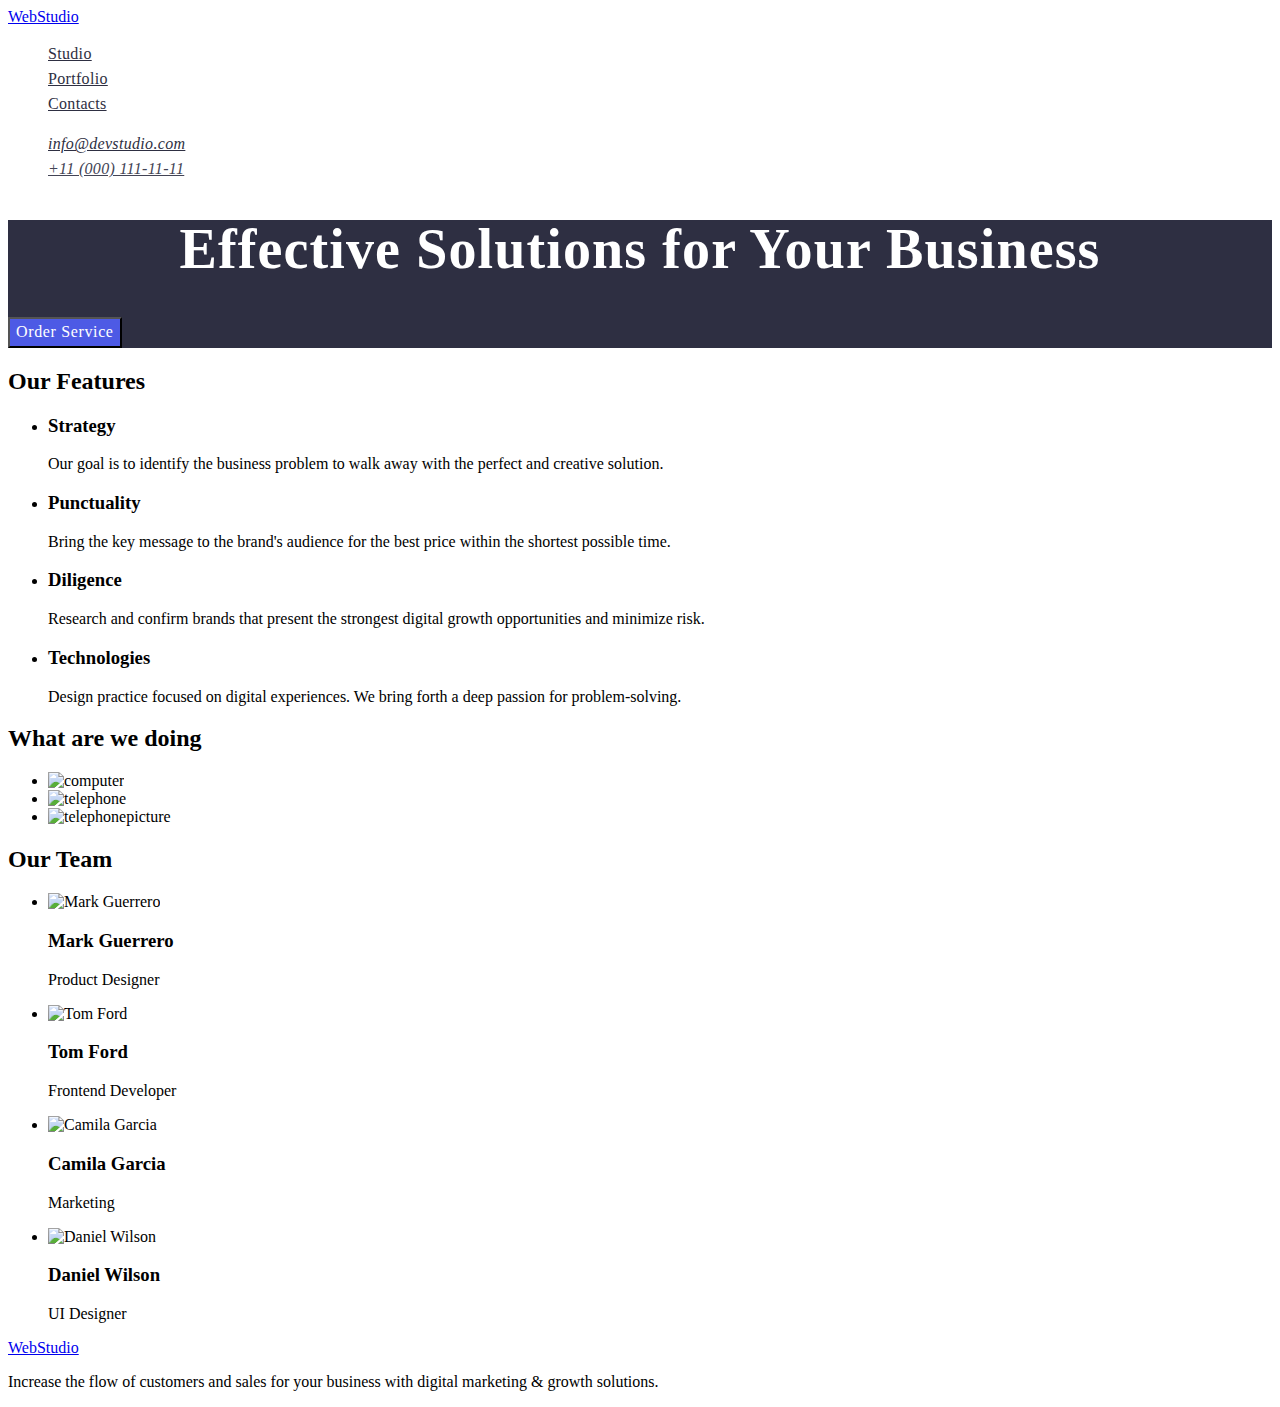
==== index.html @ ffca9f17 "Розмітка Portfolio" ====
<!DOCTYPE html>
<html lang="en">
<head>
    <meta charset="UTF-8">
    <meta http-equiv="X-UA-Compatible" content="IE=edge">
    <meta name="viewport" content="width=device-width, initial-scale=1.0">
    <title>Webstudio</title>
    <link rel="preconnect" href="https://fonts.googleapis.com"><link rel="preconnect" href="https://fonts.gstatic.com" crossorigin><link href="https://fonts.googleapis.com/css2?family=Raleway:wght@800&family=Roboto:wght@400;500;700;900&display=swap" rel="stylesheet">
    <link rel="stylesheet" href="./css/styles.css">
</head>
<body>
   <header class="header">
    <nav class="header-navigation">
    <a href="/" class="header-logo">WebStudio</a>
    <ul class="header-list list">
        <li class="header-item"><a href="" class="header-link">Studio</a></li>
        <li class="header-item"><a href=""class="header-link">Portfolio</a></li>
        <li class="header-item"><a href=""class="header-link">Contacts</a></li>
    </ul> 
</nav>
<address>
<ul class="auth-nav list">
    <li class="auth-nav-item"><a href="mailto:info@devstudio.com" class="header-mail">info@devstudio.com</a></li>
    <li class="auth-nav-item"><a href="tel:+110001111111" class="header-tel">+11 (000) 111-11-11</a></li>
</ul>
</address>
   </header> 
   <main>
 <section class="hero">
   <h1 class="hero-title"> Effective Solutions
    for Your Business</h1>
    <button type="button" class="hero-btn">Order Service</button>
    </section>
    <section class="">
        <h2>Our Features</h2>
    <ul>
    <li>
    <h3>Strategy</h3>
    <p>Our goal is to identify the business
        problem to walk away with the perfect and creative solution. </p>
    </li>
        <li>
        <h3>Punctuality</h3>
        <p>Bring the key message to the brand's audience for the best price within the shortest possible time.</p>
    </li>
        <li>
        <h3>Diligence</h3>
        <p>Research and confirm brands that present the strongest digital growth opportunities and minimize risk.</p>
    </li>
        <li>
        <h3>Technologies</h3>
        <p>Design practice focused on digital experiences. We bring forth a deep passion for problem-solving.</p>
    </li>
    </ul>
    </section>
    <section>
    <h2>What are we doing</h2>
    <ul>
        <li><img src="./images/computer.jpg" alt="computer" width="360" > </li>
        <li><img src="./images/telephone.jpg" alt="telephone" width="360" > </li>
        <li><img src="./images/telephonepicture.jpg" alt="telephonepicture" width="360" > </li>
    </ul>
    </section>
<section>
    <h2>Our Team</h2>
    <ul>
        <li>
            <img src="./images/face1.jpg" alt="Mark Guerrero" width="264">
            <h3>Mark Guerrero</h3>
            <p>Product Designer</p>
        </li>
        <li>
            <img src="./images/face2.jpg" alt="Tom Ford" width="264">
            <h3>Tom Ford</h3>
            <p>Frontend Developer</p>
        </li>
        <li>
            <img src="./images/face3.jpg" alt="Camila Garcia" width="264" >
            <h3>Camila Garcia</h3>
            <p>Marketing</p>
        </li>
        <li>
            <img src="./images/face4.jpg" alt="Daniel Wilson" width="264" >
            <h3>Daniel Wilson</h3>
            <p>UI Designer</p>
        </li>
    </ul>
</section>
    </main>
    <footer>
        <a href="./index.html" target="_blank">WebStudio</a>
        <p>Increase the flow of customers and sales for your business with digital marketing & growth solutions.</p>
    </footer>
</body>
</html>
---- css/styles.css ----
.body{
    font-family: "roboto",sans-serif;
 }
 .list{
    list-style: none;
 }
 .header {
}
.header-navigation {
}
.header-logo {
}
.header-list {
}
.header-item {
    
}
.header-link {
font-weight: 500;
font-size: 16px;
line-height: 1.55;
letter-spacing: 0.02em;
color: #2E2F42;

}
.auth-nav {
}
.auth-nav-item {

}
.header-mail {
font-weight: 500;
font-size: 16px;
line-height: 1.55;
letter-spacing: 0.02em;
color: #2E2F42;
}
.header-tel {
    font-weight: 400;
    font-size: 16px;
    line-height: 1.55;
    letter-spacing: 0.02em;
    color: #434455;
}
.hero {
background: #2E2F42; 
}
.hero-title {
font-weight: 700;
font-size: 56px;
line-height: 1.07;
text-align: center;
letter-spacing: 0.02em;
color: #FFFFFF;
}
.hero-btn {
 font-family: inherit;
font-weight: 500;
font-size: 16px;
line-height: 1.55;
letter-spacing: 0.04em;
color: #FFFFFF;
background: #4D5AE5;;
}
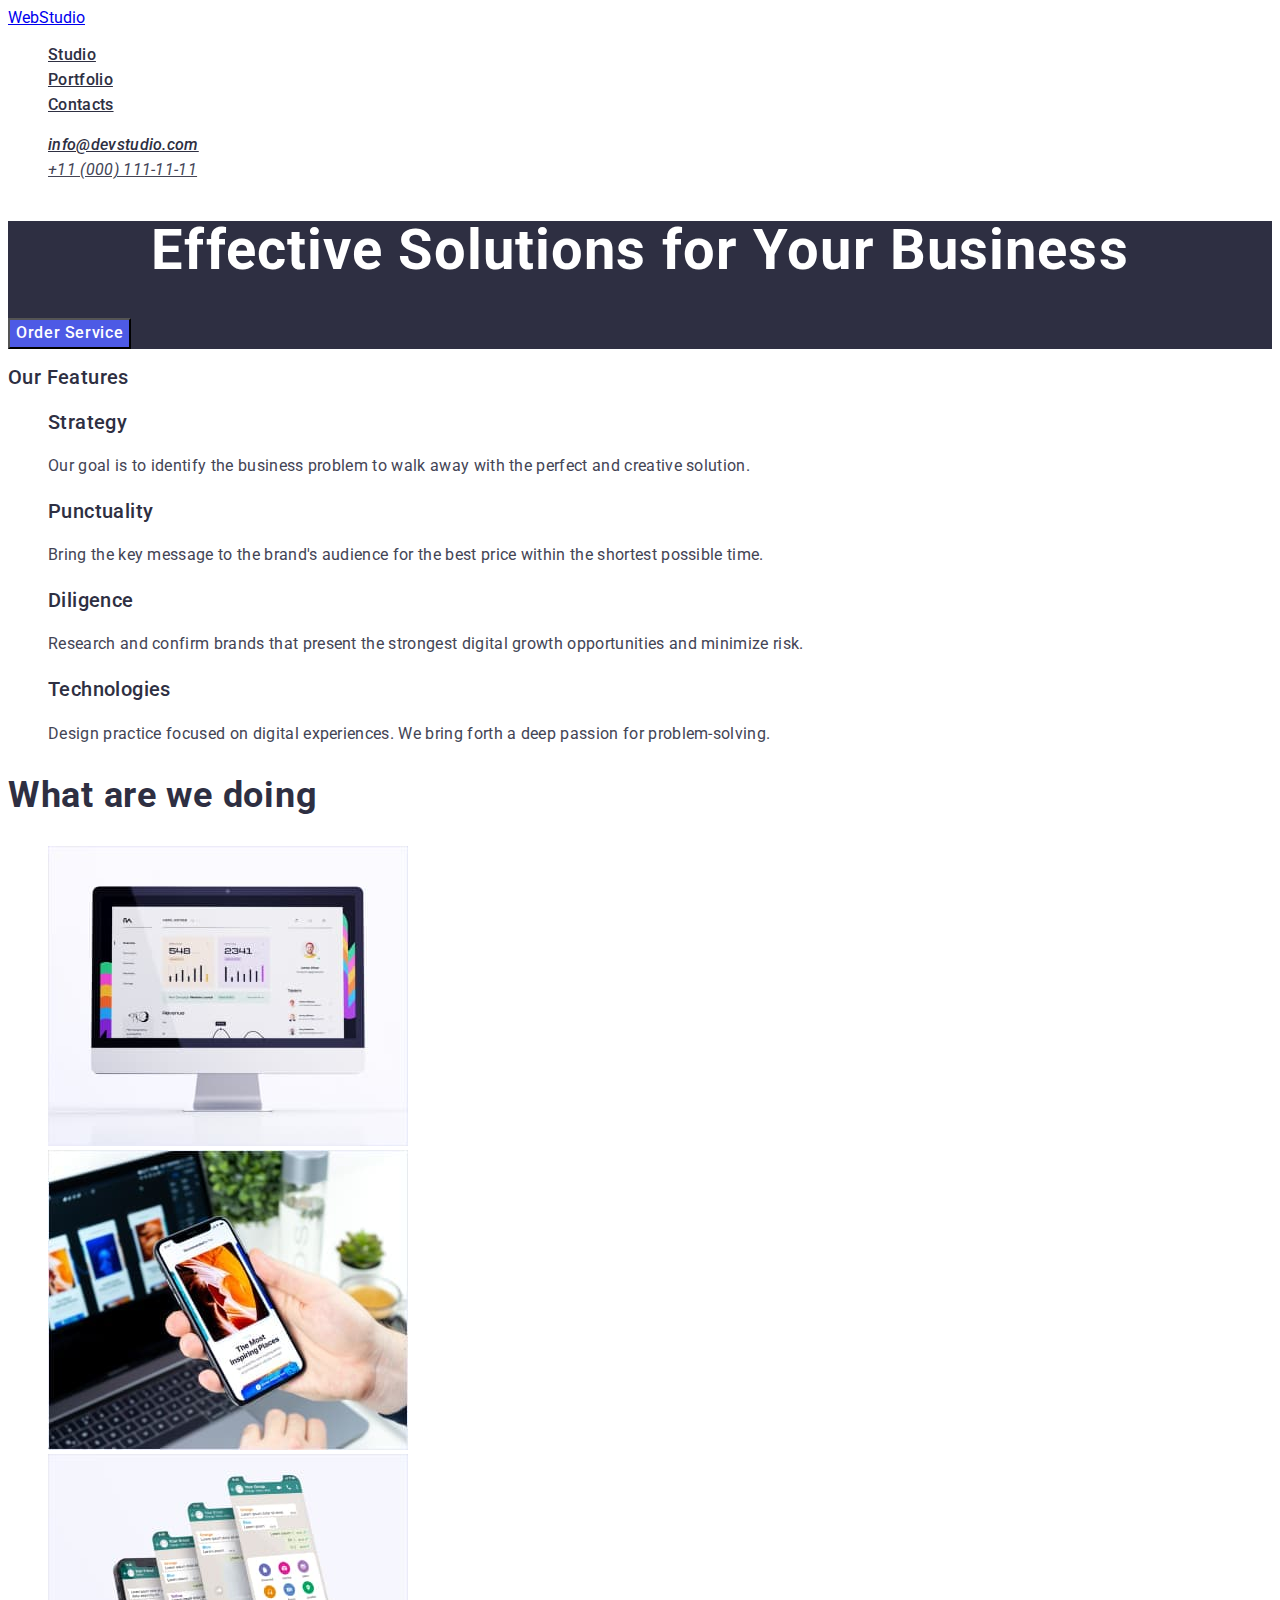
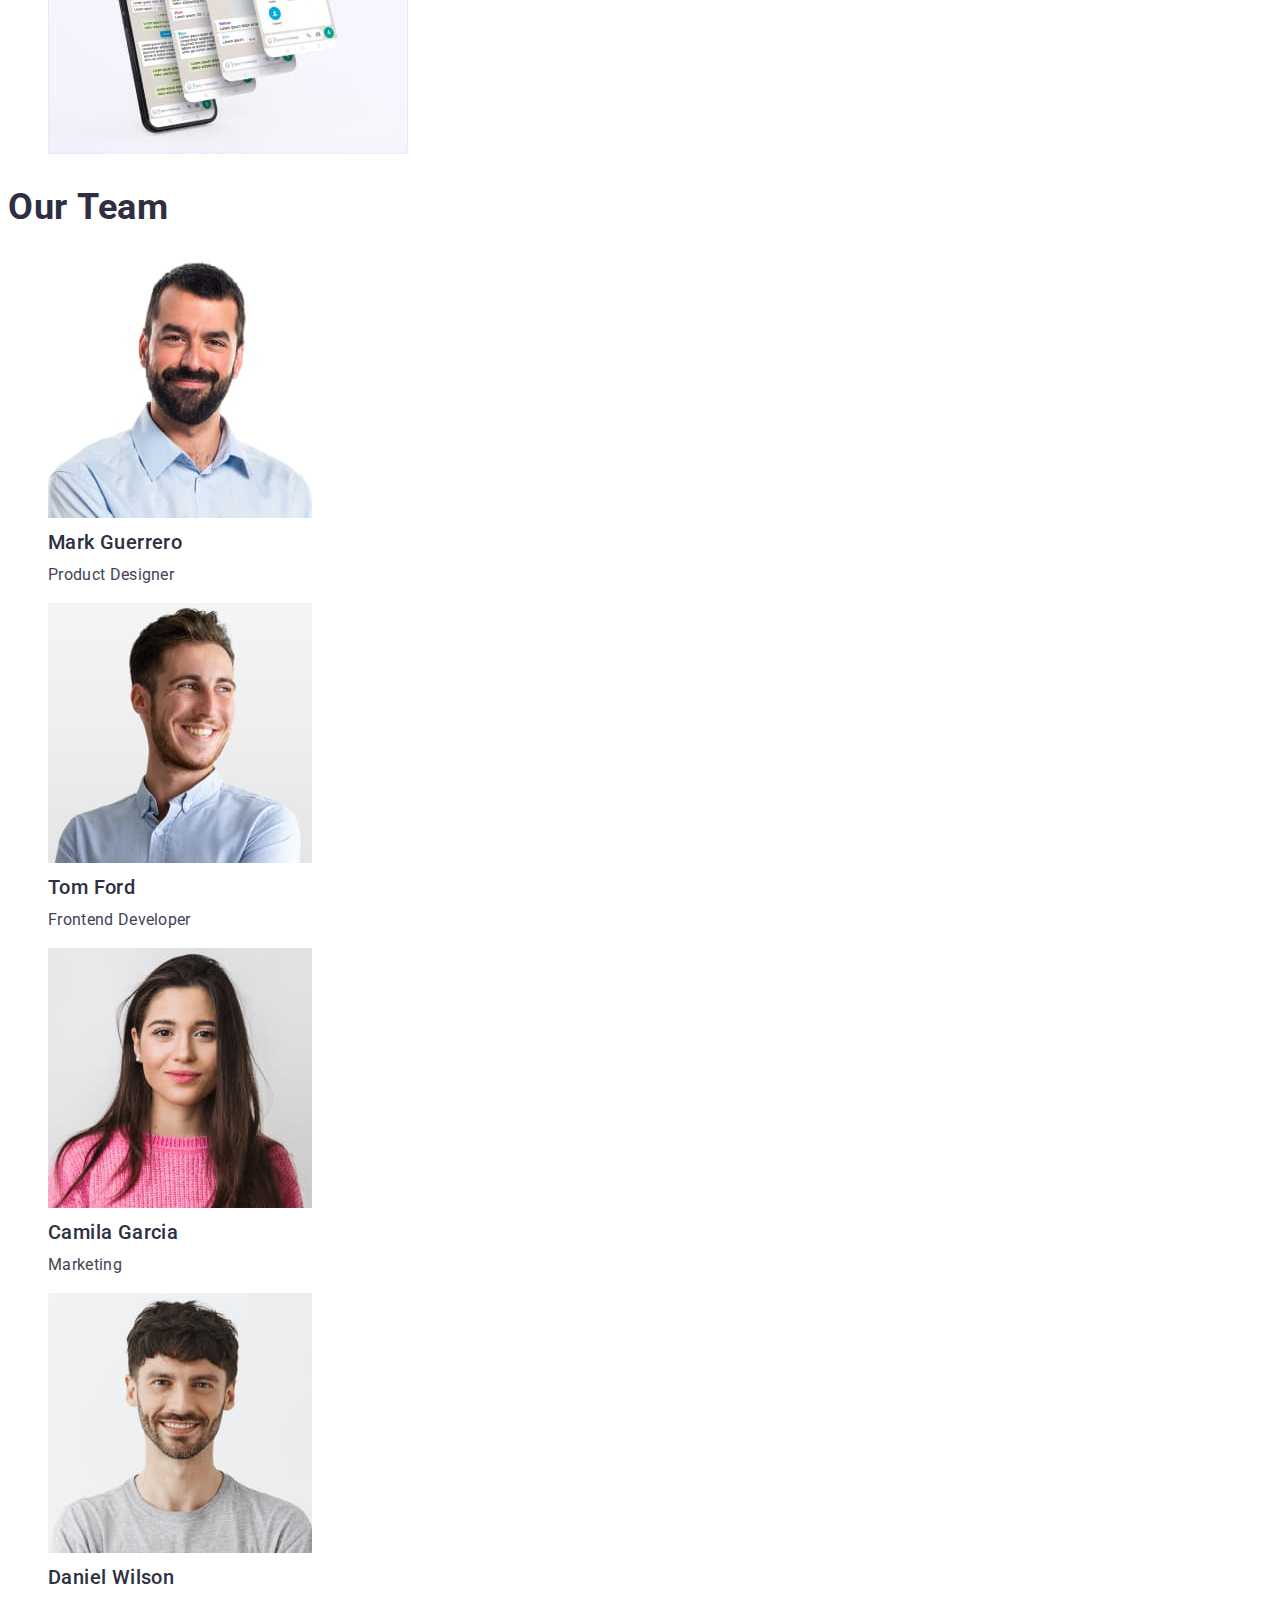
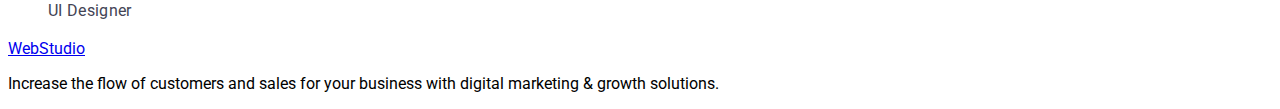
==== commit b22ede93: "Розмітка portfolio" ====
--- a/index.html
+++ b/index.html
@@ -15,7 +15,7 @@
     <ul class="header-list list">
         <li class="header-item"><a href="" class="header-link">Studio</a></li>
         <li class="header-item"><a href=""class="header-link">Portfolio</a></li>
-        <li class="header-item"><a href=""class="header-link">Contacts</a></li>
+        <li class="headr-item"><a href=""class="header-link">Contacts</a></li>
     </ul> 
 </nav>
 <address>
@@ -31,58 +31,58 @@
     for Your Business</h1>
     <button type="button" class="hero-btn">Order Service</button>
     </section>
-    <section class="">
-        <h2>Our Features</h2>
-    <ul>
-    <li>
-    <h3>Strategy</h3>
-    <p>Our goal is to identify the business
+    <section class="about">
+        <h2 class="about-title">Our Features</h2>
+    <ul class="about-list">
+    <li class="about-item list">
+    <h3 class="about-caption">Strategy</h3>
+    <p class="about-subtitle">Our goal is to identify the business
         problem to walk away with the perfect and creative solution. </p>
     </li>
-        <li>
-        <h3>Punctuality</h3>
-        <p>Bring the key message to the brand's audience for the best price within the shortest possible time.</p>
+        <li class="about-item list">
+        <h3 class="about-caption">Punctuality</h3>
+        <p class="about-subtitle">Bring the key message to the brand's audience for the best price within the shortest possible time.</p>
     </li>
-        <li>
-        <h3>Diligence</h3>
-        <p>Research and confirm brands that present the strongest digital growth opportunities and minimize risk.</p>
+        <li class="about-item list">
+        <h3 class="about-caption">Diligence</h3>
+        <p class="about-subtitle">Research and confirm brands that present the strongest digital growth opportunities and minimize risk.</p>
     </li>
-        <li>
-        <h3>Technologies</h3>
-        <p>Design practice focused on digital experiences. We bring forth a deep passion for problem-solving.</p>
+        <li class="about-item list">
+        <h3 class="about-caption">Technologies</h3>
+        <p class="about-subtitle">Design practice focused on digital experiences. We bring forth a deep passion for problem-solving.</p>
     </li>
     </ul>
     </section>
-    <section>
-    <h2>What are we doing</h2>
-    <ul>
+    <section class="general">
+    <h2 class="general-title">What are we doing</h2>
+    <ul class="general-list list">
         <li><img src="./images/computer.jpg" alt="computer" width="360" > </li>
         <li><img src="./images/telephone.jpg" alt="telephone" width="360" > </li>
         <li><img src="./images/telephonepicture.jpg" alt="telephonepicture" width="360" > </li>
     </ul>
     </section>
-<section>
-    <h2>Our Team</h2>
-    <ul>
-        <li>
+<section class="team">
+    <h2 class="team-title">Our Team</h2>
+    <ul class="team-list list">
+        <li class="team-item">
             <img src="./images/face1.jpg" alt="Mark Guerrero" width="264">
-            <h3>Mark Guerrero</h3>
-            <p>Product Designer</p>
+            <h3 class="team-caption">Mark Guerrero</h3>
+            <p class="team-subtitle">Product Designer</p>
         </li>
         <li>
             <img src="./images/face2.jpg" alt="Tom Ford" width="264">
-            <h3>Tom Ford</h3>
-            <p>Frontend Developer</p>
+            <h3 class="team-caption">Tom Ford</h3>
+            <p class="team-subtitle">Frontend Developer</p>
         </li>
         <li>
             <img src="./images/face3.jpg" alt="Camila Garcia" width="264" >
-            <h3>Camila Garcia</h3>
-            <p>Marketing</p>
+            <h3 class="team-caption">Camila Garcia</h3>
+            <p class="team-subtitle">Marketing</p>
         </li>
         <li>
             <img src="./images/face4.jpg" alt="Daniel Wilson" width="264" >
-            <h3>Daniel Wilson</h3>
-            <p>UI Designer</p>
+            <h3 class="team-caption">Daniel Wilson</h3>
+            <p class="team-subtitle">UI Designer</p>
         </li>
     </ul>
 </section>
--- a/css/styles.css
+++ b/css/styles.css
@@ -1,4 +1,4 @@
-.body{
+body{
     font-family: "roboto",sans-serif;
  }
  .list{
@@ -23,6 +23,9 @@
 color: #2E2F42;
 
 }
+.header-link:hover, .header-link:focus{
+    color:
+}
 .auth-nav {
 }
 .auth-nav-item {
@@ -42,6 +45,7 @@
     letter-spacing: 0.02em;
     color: #434455;
 }
+/* ---------------------HERO--------------- */
 .hero {
 background: #2E2F42; 
 }
@@ -62,4 +66,70 @@
 color: #FFFFFF;
 background: #4D5AE5;;
 }
+/* ------------------ABOUT------------------- */
+.about {
+}
+.about-title {
+font-weight: 500;
+font-size: 20px;
+line-height: 1.22;
+letter-spacing: 0.02em;
+color: #2E2F42;
+}
+.about-list {
 
+}
+.about-item {
+}
+.about-caption {
+font-weight: 500;
+font-size: 20px;
+line-height: 1.22;
+letter-spacing: 0.02em;
+color: #2E2F42;
+}
+.about-subtitle {
+font-weight: 400;
+font-size: 16px;
+line-height: 1.55;
+letter-spacing: 0.02em;
+color: #434455;
+}
+/* ---------------GENERAL------------- */
+.general {
+}
+.general-title {
+font-weight: 700;
+font-size: 36px;
+line-height: 1.11;
+letter-spacing: 0.02em;
+color: #2E2F42;
+}
+/* ------------------ TEAM-------------------- */
+.team-title {
+font-weight: 700;
+font-size: 36px;
+line-height: 1.11;
+letter-spacing: 0.02em;
+color: #2E2F42;
+}
+.team-list {
+}
+.list {
+}
+.team-item {
+}
+.team-caption {
+    font-weight: 500;
+font-size: 20px;
+line-height: 1.20px;
+letter-spacing: 0.02em;
+color: #2E2F42;
+}
+.team-subtitle {
+    font-weight: 400;
+    font-size: 16px;
+    line-height: 1.50;
+    letter-spacing: 0.02em;
+    color: #434455;
+}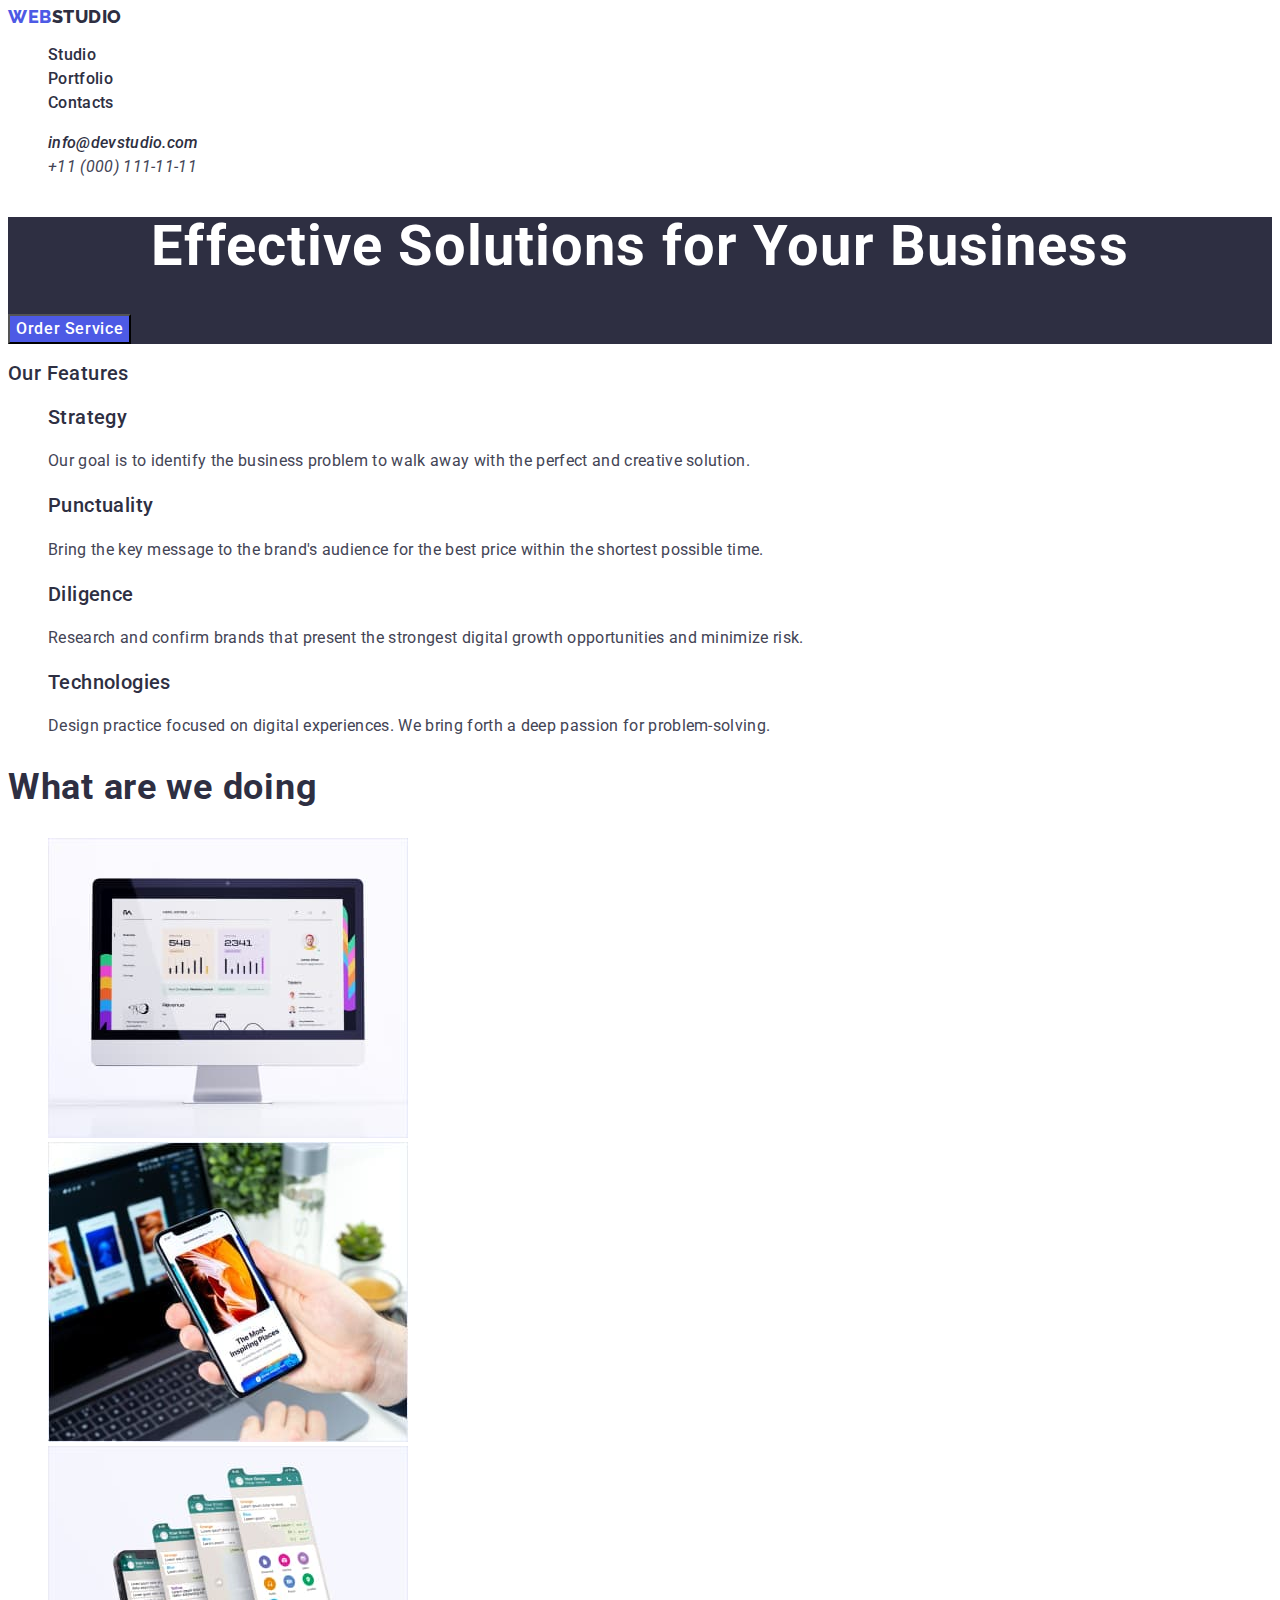
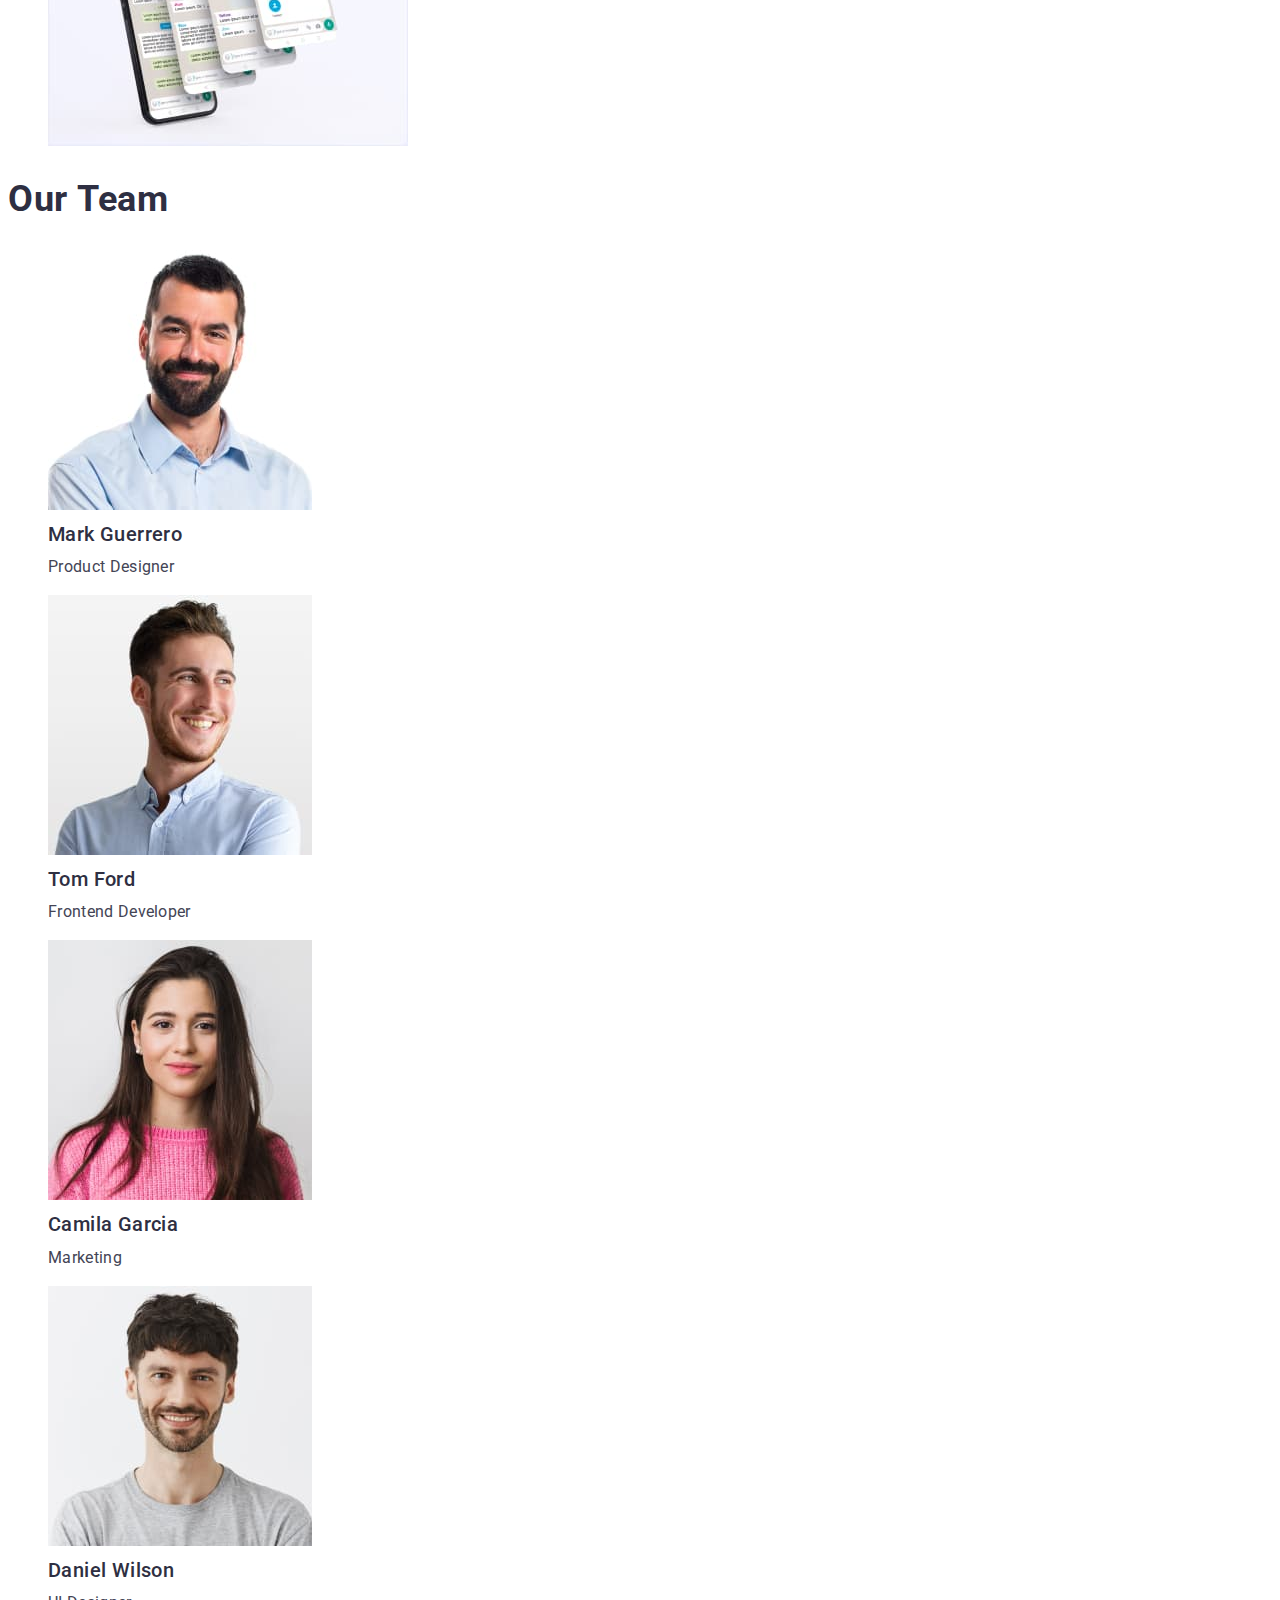
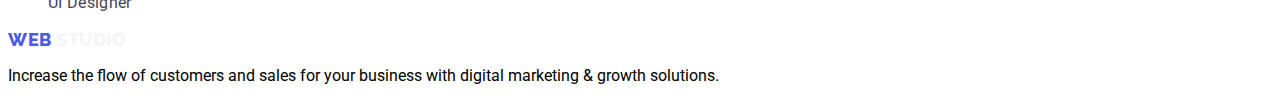
==== commit 7df0fd68: "Розмітка Portfolio" ====
--- a/index.html
+++ b/index.html
@@ -11,17 +11,17 @@
 <body>
    <header class="header">
     <nav class="header-navigation">
-    <a href="/" class="header-logo">WebStudio</a>
+    <a href="/" class="header-logo link">WEB<span class="header-span link">STUDIO</span></a>
     <ul class="header-list list">
-        <li class="header-item"><a href="" class="header-link">Studio</a></li>
-        <li class="header-item"><a href=""class="header-link">Portfolio</a></li>
-        <li class="headr-item"><a href=""class="header-link">Contacts</a></li>
-    </ul> 
+        <li class="header-item"><a href="" class="header-link link">Studio</a></li>
+        <li class="header-item"><a href="./portfolio.html"class="header-link link">Portfolio</a></li>
+        <li class="headr-item"><a href=""class="header-link link">Contacts</a></li>
+    </ul>   
 </nav>
 <address>
 <ul class="auth-nav list">
-    <li class="auth-nav-item"><a href="mailto:info@devstudio.com" class="header-mail">info@devstudio.com</a></li>
-    <li class="auth-nav-item"><a href="tel:+110001111111" class="header-tel">+11 (000) 111-11-11</a></li>
+    <li class="auth-nav-item"><a href="mailto:info@devstudio.com" class="header-mail link">info@devstudio.com</a></li>
+    <li class="auth-nav-item"><a href="tel:+110001111111" class="header-tel link">+11 (000) 111-11-11</a></li>
 </ul>
 </address>
    </header> 
@@ -87,9 +87,9 @@
     </ul>
 </section>
     </main>
-    <footer>
-        <a href="./index.html" target="_blank">WebStudio</a>
-        <p>Increase the flow of customers and sales for your business with digital marketing & growth solutions.</p>
+    <footer class="footer">
+        <a href="./index.html" class="footer-link link" target="_blank">WEB <span class="footer-span">STUDIO</span></span></a>
+        <p class="footer-text">Increase the flow of customers and sales for your business with digital marketing & growth solutions.</p>
     </footer>
 </body>
 </html>
--- a/css/styles.css
+++ b/css/styles.css
@@ -1,50 +1,81 @@
+
+:root{
+    --most-text-color: #2E2F42;
+    --letter-spacing: 0.02em;
+    --line-height: 1.50;
+}
 body{
     font-family: "roboto",sans-serif;
  }
  .list{
     list-style: none;
  }
+ .link{
+    text-decoration: none;
+ }
  .header {
 }
 .header-navigation {
 }
 .header-logo {
-}
-.header-list {
-}
+    font-family: 'Raleway' ,sans-serif;
+font-weight: 800;
+font-size: 18px;
+line-height: 1.33px;
+letter-spacing: 0.03em;
+color: #4D5AE5;
+}
+.header-span {
+    font-family: 'Raleway';
+font-weight: 800;
+font-size: 18px;
+line-height: 1.33px;
+letter-spacing: 0.03em;
+color: var(--most-text-color);
+}
+!!!!!!!!!!!!!!!!!!!!!!!!!!!!!!!!!!!!!!!!!
+.header-list .header-item.current {
+    color:
+}
+!!!!!!!!!!!!!!!!!!!!!!!!!!!!!!!!!!!!!!!!!!!!!!
 .header-item {
     
 }
 .header-link {
 font-weight: 500;
 font-size: 16px;
-line-height: 1.55;
-letter-spacing: 0.02em;
-color: #2E2F42;
+line-height: var(--line-height);
+letter-spacing: var(--letter-spacing);
+color: var(--most-text-color);
 
 }
 .header-link:hover, .header-link:focus{
-    color:
+    color: #404BBF;
 }
 .auth-nav {
+    
 }
 .auth-nav-item {
-
 }
 .header-mail {
 font-weight: 500;
 font-size: 16px;
-line-height: 1.55;
-letter-spacing: 0.02em;
-color: #2E2F42;
+line-height: var(--line-height);
+letter-spacing: var(--letter-spacing);
+color: var(--most-text-color);
 }
 .header-tel {
     font-weight: 400;
     font-size: 16px;
-    line-height: 1.55;
-    letter-spacing: 0.02em;
+    line-height:var(--line-height);
+    letter-spacing:var(--letter-spacing);
     color: #434455;
 }
+.header-mail:hover, .header-mail:focus, 
+.header-tel:hover, .header-tel:focus{
+    color: #404BBF;
+}
+
 /* ---------------------HERO--------------- */
 .hero {
 background: #2E2F42; 
@@ -54,18 +85,21 @@
 font-size: 56px;
 line-height: 1.07;
 text-align: center;
-letter-spacing: 0.02em;
+letter-spacing: var(--letter-spacing);
 color: #FFFFFF;
 }
 .hero-btn {
  font-family: inherit;
 font-weight: 500;
 font-size: 16px;
-line-height: 1.55;
+line-height: var(--line-height);
 letter-spacing: 0.04em;
 color: #FFFFFF;
 background: #4D5AE5;;
 }
+.hero-btn:hover{
+    background: #404BBF;
+}
 /* ------------------ABOUT------------------- */
 .about {
 }
@@ -73,8 +107,8 @@
 font-weight: 500;
 font-size: 20px;
 line-height: 1.22;
-letter-spacing: 0.02em;
-color: #2E2F42;
+letter-spacing: var(--letter-spacing);
+color: var(--most-text-color);
 }
 .about-list {
 
@@ -85,14 +119,14 @@
 font-weight: 500;
 font-size: 20px;
 line-height: 1.22;
-letter-spacing: 0.02em;
-color: #2E2F42;
+letter-spacing: var(--letter-spacing);
+color: var(--most-text-color);
 }
 .about-subtitle {
 font-weight: 400;
 font-size: 16px;
-line-height: 1.55;
-letter-spacing: 0.02em;
+line-height: var(--line-height);
+letter-spacing: var(--letter-spacing);
 color: #434455;
 }
 /* ---------------GENERAL------------- */
@@ -102,16 +136,16 @@
 font-weight: 700;
 font-size: 36px;
 line-height: 1.11;
-letter-spacing: 0.02em;
-color: #2E2F42;
+letter-spacing: var(--letter-spacing);
+color: var(--most-text-color);
 }
 /* ------------------ TEAM-------------------- */
 .team-title {
 font-weight: 700;
 font-size: 36px;
 line-height: 1.11;
-letter-spacing: 0.02em;
-color: #2E2F42;
+letter-spacing: var(--letter-spacing);
+color: var(--most-text-color);
 }
 .team-list {
 }
@@ -123,13 +157,57 @@
     font-weight: 500;
 font-size: 20px;
 line-height: 1.20px;
-letter-spacing: 0.02em;
-color: #2E2F42;
+letter-spacing:var(--letter-spacing);
+color: var(--most-text-color);
 }
 .team-subtitle {
     font-weight: 400;
     font-size: 16px;
-    line-height: 1.50;
-    letter-spacing: 0.02em;
+    line-height: var(--line-height);
+    letter-spacing: var(--letter-spacing);
     color: #434455;
-}+}
+/* ------------------FOOter------------------- */
+
+.footer-link {
+    font-family: 'Raleway';
+font-weight: 800;
+font-size: 18px;
+line-height: 1.16px;
+letter-spacing: 0.03em;
+color: #4D5AE5;
+
+}
+.footer-span {
+    font-family: 'Raleway';
+font-weight: 800;
+font-size: 18px;
+line-height: 1.16px;
+letter-spacing: 0.03em;
+color: #F4F4FD;
+
+}
+.footer-text {
+}
+
+
+
+/* ------------------PORTFOLIO------------------- */
+.btn-portfolio {
+    font-style: normal;
+font-weight: 500;
+font-size: 16px;
+line-height: var(--line-height);
+letter-spacing: 0.04em;
+color: #FFFFFF;
+background: #404BBF;
+}
+.other-btn {
+    font-style: normal;
+font-weight: 500;
+font-size: 16px;
+line-height:var(--line-height);
+letter-spacing: 0.04em;
+color: #4D5AE5;
+background: #F4F4FD;;
+}
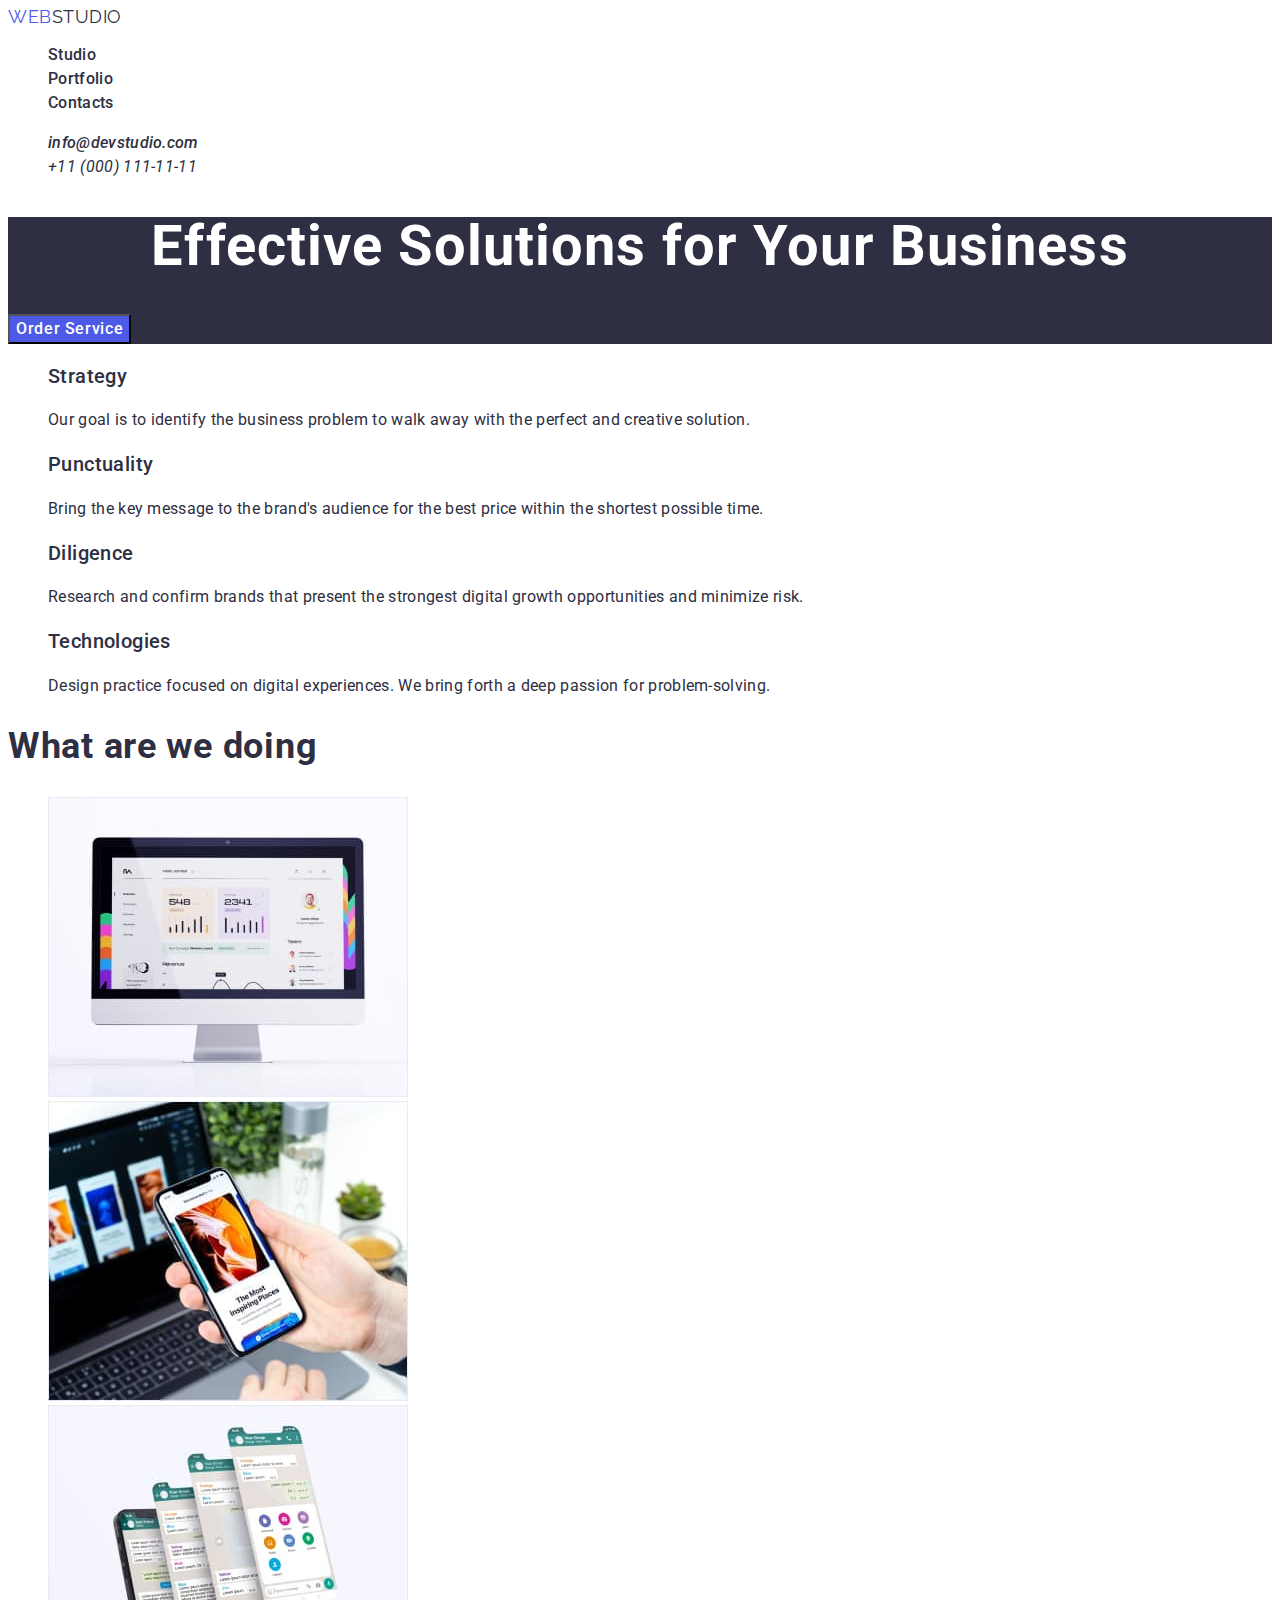
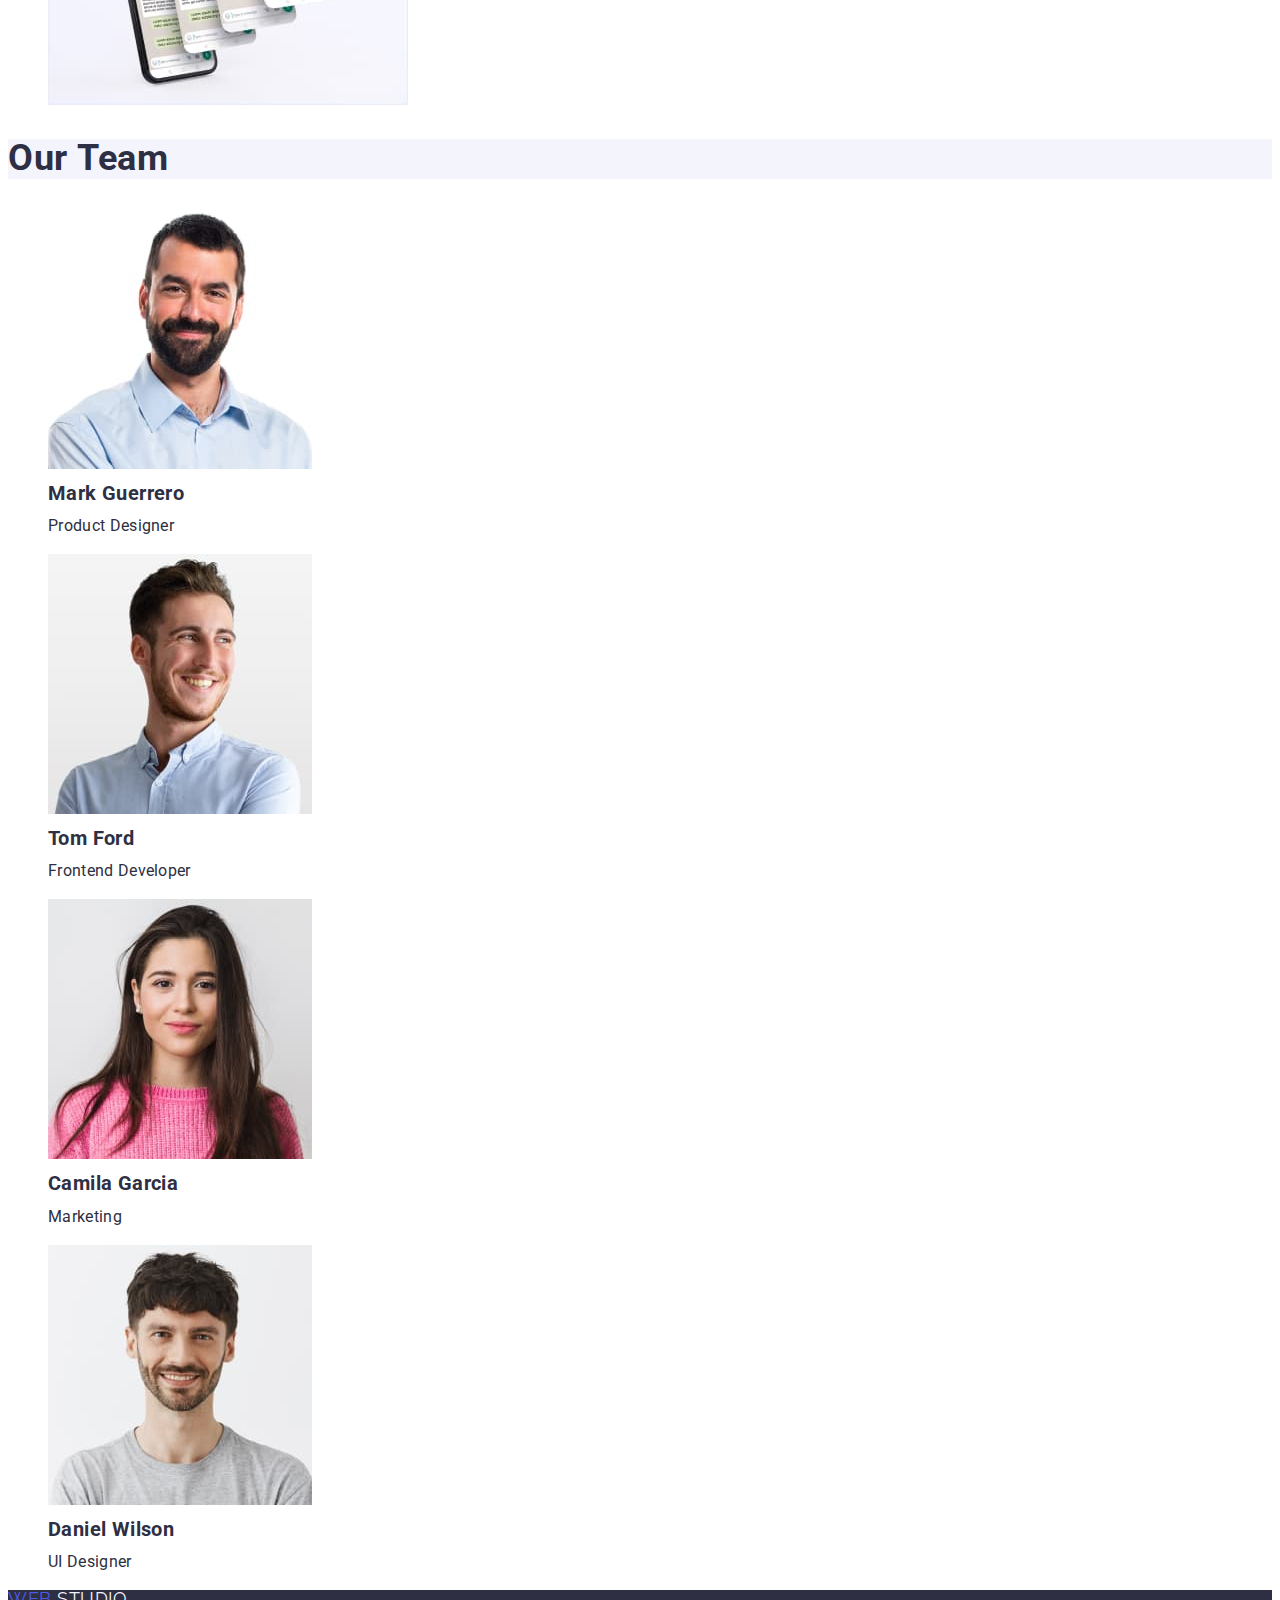
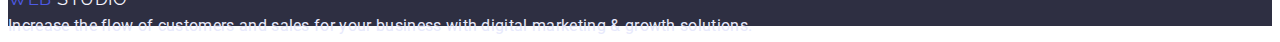
==== commit 2a47e8b9: "Розмітка Portfolio" ====
--- a/index.html
+++ b/index.html
@@ -13,9 +13,9 @@
     <nav class="header-navigation">
     <a href="/" class="header-logo link">WEB<span class="header-span link">STUDIO</span></a>
     <ul class="header-list list">
-        <li class="header-item"><a href="" class="header-link link">Studio</a></li>
-        <li class="header-item"><a href="./portfolio.html"class="header-link link">Portfolio</a></li>
-        <li class="headr-item"><a href=""class="header-link link">Contacts</a></li>
+        <li class="header-item"><a href="" class="header-link link current">Studio</a></li>
+        <li class="header-item"><a href="./portfolio.html"class="header-link link current">Portfolio</a></li>
+        <li class="headr-item"><a href=""class="header-link link current">Contacts</a></li>
     </ul>   
 </nav>
 <address>
@@ -32,7 +32,7 @@
     <button type="button" class="hero-btn">Order Service</button>
     </section>
     <section class="about">
-        <h2 class="about-title">Our Features</h2>
+        <h2 class="about-title visually-hidden">Our Features</h2>
     <ul class="about-list">
     <li class="about-item list">
     <h3 class="about-caption">Strategy</h3>
--- a/css/styles.css
+++ b/css/styles.css
@@ -1,151 +1,152 @@
-
-:root{
-    --most-text-color: #2E2F42;
-    --letter-spacing: 0.02em;
-    --line-height: 1.50;
-}
-body{
-    font-family: "roboto",sans-serif;
- }
- .list{
-    list-style: none;
- }
- .link{
-    text-decoration: none;
- }
- .header {
+:root {
+  --most-text-color: #2e2f42;
+  --secondary-text-color: #434455;
+  --primary-accent-color: #4d5ae5;
+  --secondary-accent-color: #404bbf;
+  --light-background-color: #f4f4fd;
+  --dark-background-color: #2e2f42;
+  --text-color: #ffffff;
+  --other-color: #e7e9fc;
+  --letter-spacing: 0.02em;
+  --line-height: 1.5;
+}
+body {
+  font-family: "roboto", sans-serif;
+  color: var(--most-text-color);
+}
+.list {
+  list-style: none;
+}
+.link {
+  text-decoration: none;
+}
+.header {
 }
 .header-navigation {
 }
 .header-logo {
-    font-family: 'Raleway' ,sans-serif;
-font-weight: 800;
-font-size: 18px;
-line-height: 1.33px;
-letter-spacing: 0.03em;
-color: #4D5AE5;
+  font-family: "Raleway", sans-serif;
+  font-size: 18px;
+  line-height: 1.33px;
+  letter-spacing: 0.03em;
+  color: var(--primary-accent-color);
 }
 .header-span {
-    font-family: 'Raleway';
-font-weight: 800;
-font-size: 18px;
-line-height: 1.33px;
-letter-spacing: 0.03em;
-color: var(--most-text-color);
-}
-!!!!!!!!!!!!!!!!!!!!!!!!!!!!!!!!!!!!!!!!!
-.header-list .header-item.current {
-    color:
-}
-!!!!!!!!!!!!!!!!!!!!!!!!!!!!!!!!!!!!!!!!!!!!!!
-.header-item {
-    
-}
+  color: var(--most-text-color);
+}
+/*/////////////////////////////////////////// */
+.header-list.header-link.current {
+  color: var(--secondary-accent-color);
+}
+/* ///////////////////////////////////////////// */
 .header-link {
-font-weight: 500;
-font-size: 16px;
-line-height: var(--line-height);
-letter-spacing: var(--letter-spacing);
-color: var(--most-text-color);
-
-}
-.header-link:hover, .header-link:focus{
-    color: #404BBF;
+  font-weight: 500;
+  font-size: 16px;
+  line-height: var(--line-height);
+  letter-spacing: var(--letter-spacing);
+  color: var(--most-text-color);
+}
+.header-link:hover,
+.header-link:focus {
+  color: var(--secondary-accent-color);
 }
 .auth-nav {
-    
 }
 .auth-nav-item {
 }
 .header-mail {
-font-weight: 500;
-font-size: 16px;
-line-height: var(--line-height);
-letter-spacing: var(--letter-spacing);
-color: var(--most-text-color);
+  font-weight: 500;
+  font-size: 16px;
+  line-height: var(--line-height);
+  letter-spacing: var(--letter-spacing);
+  color: var(--most-text-color);
 }
 .header-tel {
-    font-weight: 400;
-    font-size: 16px;
-    line-height:var(--line-height);
-    letter-spacing:var(--letter-spacing);
-    color: #434455;
-}
-.header-mail:hover, .header-mail:focus, 
-.header-tel:hover, .header-tel:focus{
-    color: #404BBF;
+  font-weight: 400;
+  font-size: 16px;
+  line-height: var(--line-height);
+  letter-spacing: var(--letter-spacing);
+  color: var(----secondary-text-color);
+}
+.header-mail:hover,
+.header-mail:focus,
+.header-tel:hover,
+.header-tel:focus {
+  color: var(--secondary-accent-color);
 }
 
 /* ---------------------HERO--------------- */
 .hero {
-background: #2E2F42; 
+  background: var(--dark-background-color);
 }
 .hero-title {
-font-weight: 700;
-font-size: 56px;
-line-height: 1.07;
-text-align: center;
-letter-spacing: var(--letter-spacing);
-color: #FFFFFF;
+  font-size: 56px;
+  line-height: 1.07;
+  text-align: center;
+  letter-spacing: var(--letter-spacing);
+  color: var(--text-color);
 }
 .hero-btn {
- font-family: inherit;
-font-weight: 500;
-font-size: 16px;
-line-height: var(--line-height);
-letter-spacing: 0.04em;
-color: #FFFFFF;
-background: #4D5AE5;;
-}
-.hero-btn:hover{
-    background: #404BBF;
+  font-family: inherit;
+  font-weight: 500;
+  font-size: 16px;
+  line-height: var(--line-height);
+  letter-spacing: 0.04em;
+  color: var(--text-color);
+  background: var(--primary-accent-color);
+}
+.hero-btn:hover,
+.hero-btn:focus {
+  background: var(--secondary-accent-color);
 }
 /* ------------------ABOUT------------------- */
 .about {
 }
 .about-title {
-font-weight: 500;
-font-size: 20px;
-line-height: 1.22;
-letter-spacing: var(--letter-spacing);
-color: var(--most-text-color);
+}
+.visually-hidden {
+  position: absolute;
+  white-space: nowrap;
+  width: 1px;
+  height: 1px;
+  overflow: hidden;
+  border: 0;
+  padding: 0;
+  clip: rect(0 0 0 0);
+  clip-path: inset(50%);
+  margin: -1px;
 }
 .about-list {
-
 }
 .about-item {
 }
 .about-caption {
-font-weight: 500;
-font-size: 20px;
-line-height: 1.22;
-letter-spacing: var(--letter-spacing);
-color: var(--most-text-color);
+  font-weight: 500;
+  font-size: 20px;
+  line-height: 1.22;
+  letter-spacing: var(--letter-spacing);
 }
 .about-subtitle {
-font-weight: 400;
-font-size: 16px;
-line-height: var(--line-height);
-letter-spacing: var(--letter-spacing);
-color: #434455;
+  font-weight: 400;
+  font-size: 16px;
+  line-height: var(--line-height);
+  letter-spacing: var(--letter-spacing);
+  color: var(----secondary-text-color);
 }
 /* ---------------GENERAL------------- */
 .general {
 }
 .general-title {
-font-weight: 700;
-font-size: 36px;
-line-height: 1.11;
-letter-spacing: var(--letter-spacing);
-color: var(--most-text-color);
+  font-size: 36px;
+  line-height: 1.11;
+  letter-spacing: var(--letter-spacing);
 }
 /* ------------------ TEAM-------------------- */
 .team-title {
-font-weight: 700;
-font-size: 36px;
-line-height: 1.11;
-letter-spacing: var(--letter-spacing);
-color: var(--most-text-color);
+  font-size: 36px;
+  line-height: 1.11;
+  letter-spacing: var(--letter-spacing);
+  background: var(--light-background-color);
 }
 .team-list {
 }
@@ -154,60 +155,73 @@
 .team-item {
 }
 .team-caption {
-    font-weight: 500;
-font-size: 20px;
-line-height: 1.20px;
-letter-spacing:var(--letter-spacing);
-color: var(--most-text-color);
+  font-size: 20px;
+  line-height: 1.2px;
+  letter-spacing: var(--letter-spacing);
 }
 .team-subtitle {
-    font-weight: 400;
-    font-size: 16px;
-    line-height: var(--line-height);
-    letter-spacing: var(--letter-spacing);
-    color: #434455;
+  font-weight: 400;
+  font-size: 16px;
+  line-height: var(--line-height);
+  letter-spacing: var(--letter-spacing);
+  color: var(----secondary-text-color);
 }
 /* ------------------FOOter------------------- */
 
 .footer-link {
-    font-family: 'Raleway';
-font-weight: 800;
-font-size: 18px;
-line-height: 1.16px;
-letter-spacing: 0.03em;
-color: #4D5AE5;
-
+  font-family: "Raleway", sans-serif;
+  font-size: 18px;
+  line-height: 1.16px;
+  letter-spacing: 0.03em;
+  color: var(--primary-accent-color);
 }
 .footer-span {
-    font-family: 'Raleway';
-font-weight: 800;
-font-size: 18px;
-line-height: 1.16px;
-letter-spacing: 0.03em;
-color: #F4F4FD;
-
+  font-family: "Raleway";
+  font-size: 18px;
+  line-height: 1.16px;
+  letter-spacing: 0.03em;
+  color: var(--light-background-color);
 }
 .footer-text {
-}
-
-
+  font-weight: 400;
+  font-size: 16px;
+  line-height: 1.5px;
+  letter-spacing: var(--letter-spacing);
+  color: #e7e9fc;
+}
+.footer {
+  background: var(--dark-background-color);
+}
 
 /* ------------------PORTFOLIO------------------- */
 .btn-portfolio {
-    font-style: normal;
-font-weight: 500;
-font-size: 16px;
-line-height: var(--line-height);
-letter-spacing: 0.04em;
-color: #FFFFFF;
-background: #404BBF;
+  font-style: inherit;
+  font-weight: 500;
+  font-size: 16px;
+  line-height: var(--line-height);
+  letter-spacing: 0.04em;
+  color: var(--text-color);
+  background: var(--secondary-accent-color);
 }
 .other-btn {
-    font-style: normal;
-font-weight: 500;
-font-size: 16px;
-line-height:var(--line-height);
-letter-spacing: 0.04em;
-color: #4D5AE5;
-background: #F4F4FD;;
-}
+  font-style: inherit;
+  font-weight: 500;
+  font-size: 16px;
+  line-height: var(--line-height);
+  letter-spacing: 0.04em;
+  color: var(--primary-accent-color);
+  background: var(--light-background-color);
+}
+.second-caption {
+  font-size: 20px;
+  line-height: 1.2;
+  letter-spacing: var(--letter-spacing);
+  color: var(--most-text-color);
+}
+.second-subtitle {
+  font-weight: 400;
+  font-size: 16px;
+  line-height: var(--line-height);
+  letter-spacing: var(--letter-spacing);
+  color: var(--secondary-text-color);
+}
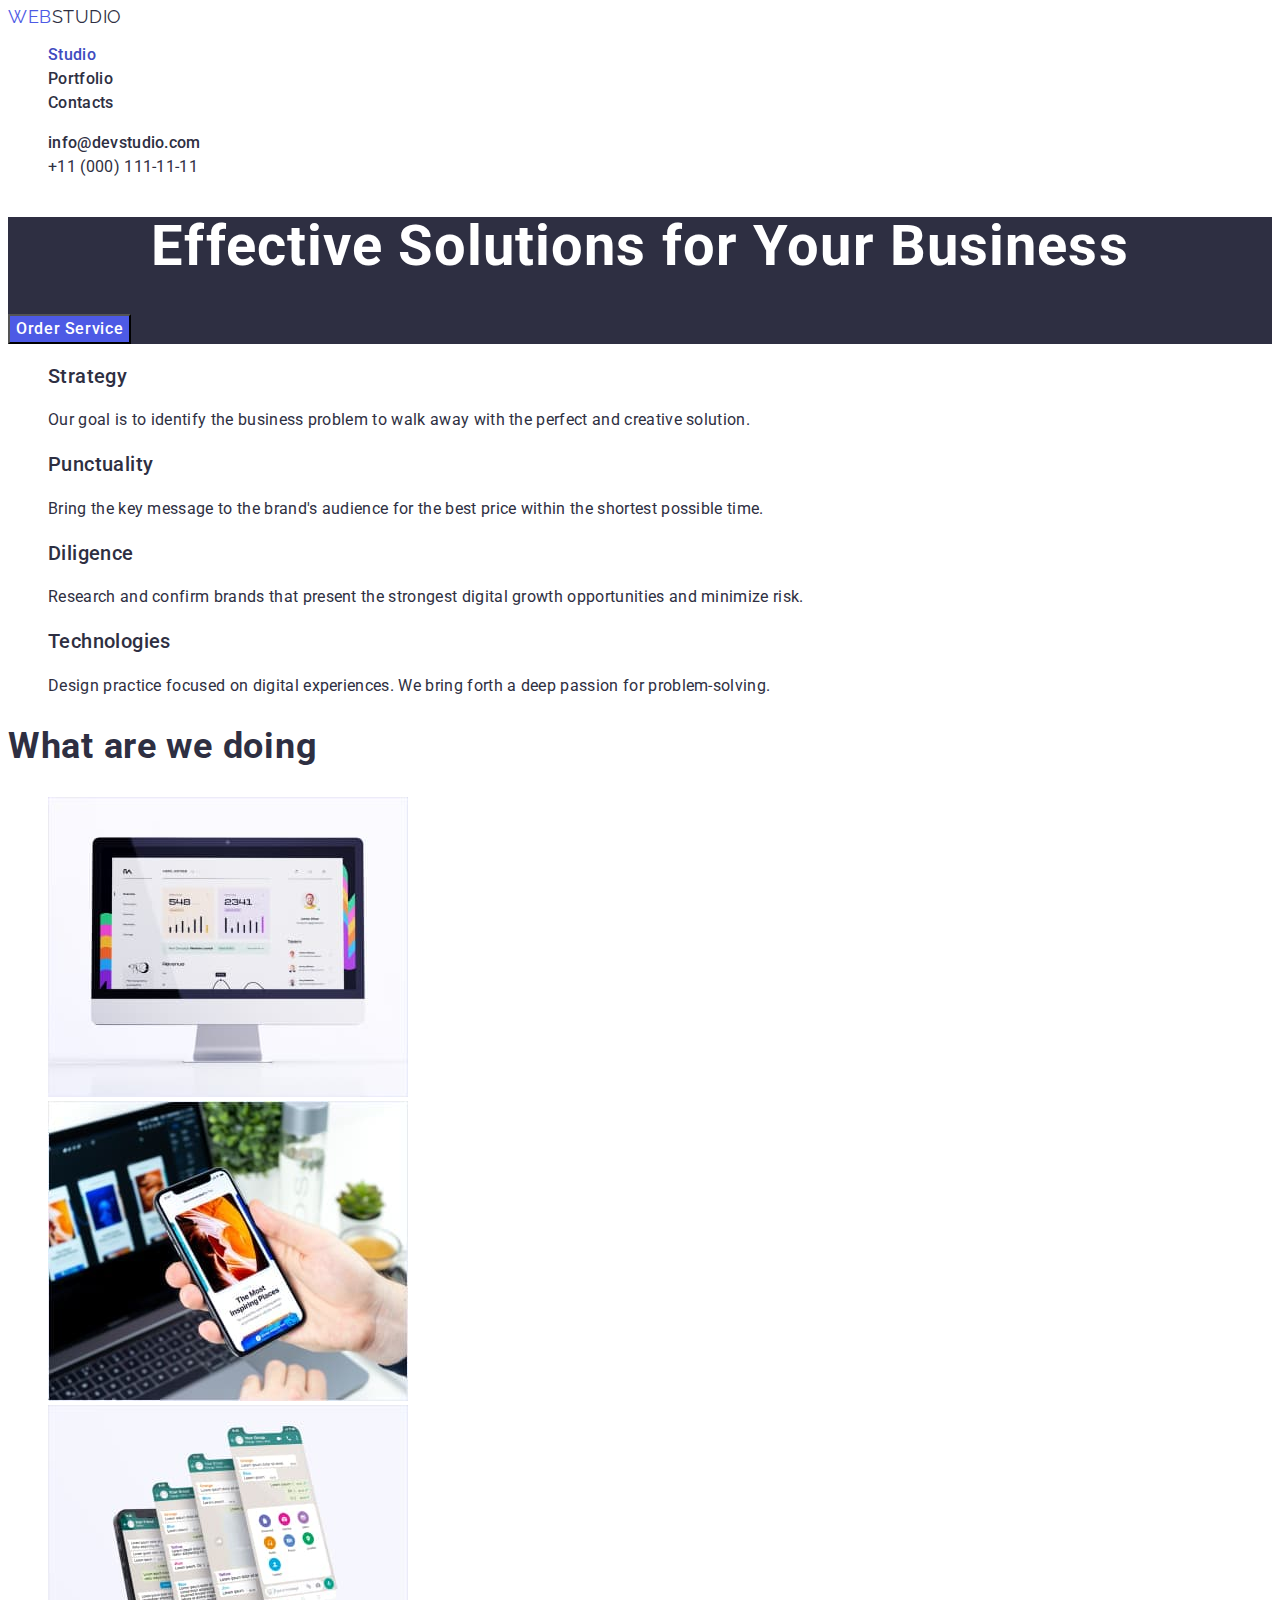
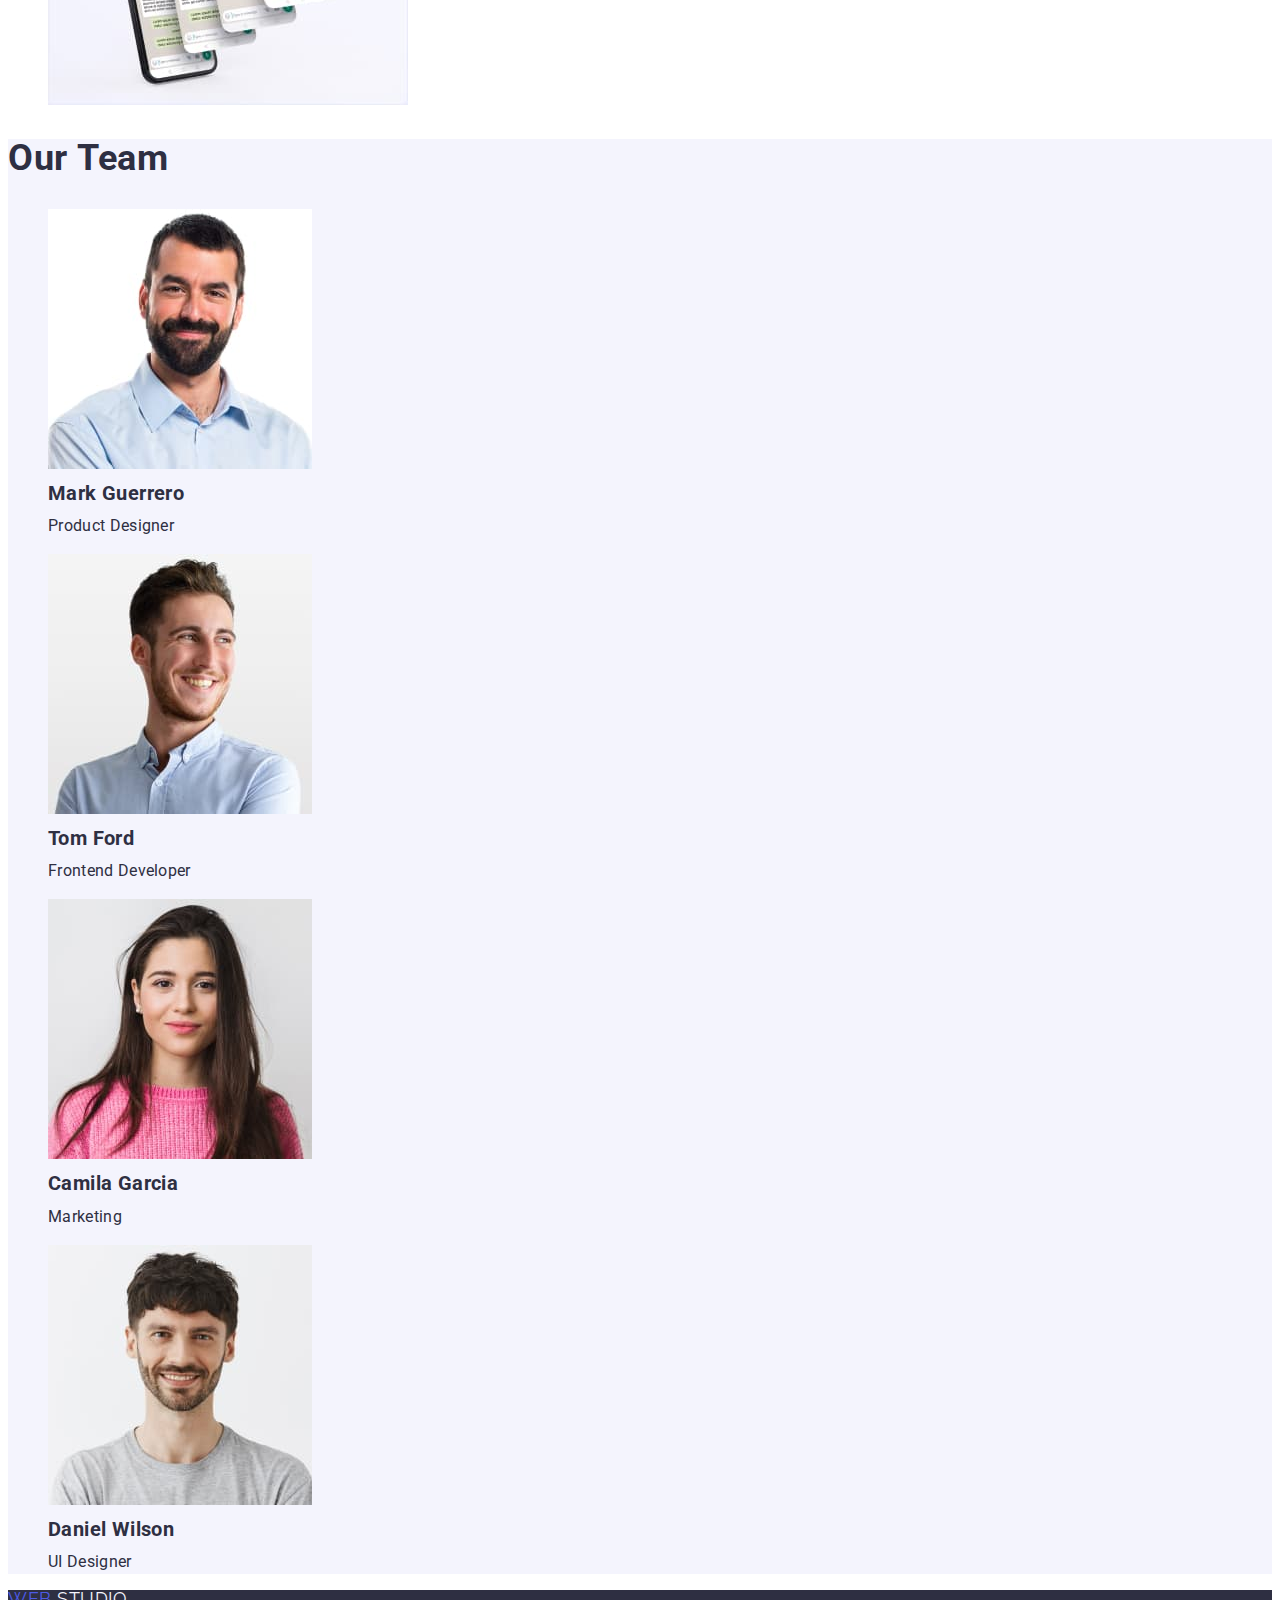
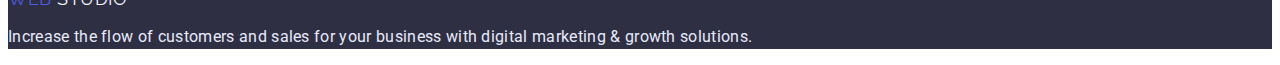
==== commit 9456ed20: "Розмітка Portfolio" ====
--- a/index.html
+++ b/index.html
@@ -14,11 +14,11 @@
     <a href="/" class="header-logo link">WEB<span class="header-span link">STUDIO</span></a>
     <ul class="header-list list">
         <li class="header-item"><a href="" class="header-link link current">Studio</a></li>
-        <li class="header-item"><a href="./portfolio.html"class="header-link link current">Portfolio</a></li>
-        <li class="headr-item"><a href=""class="header-link link current">Contacts</a></li>
+        <li class="header-item"><a href="./portfolio.html"class="header-link link">Portfolio</a></li>
+        <li class="headr-item"><a href=""class="header-link link">Contacts</a></li>
     </ul>   
 </nav>
-<address>
+<address class="address">
 <ul class="auth-nav list">
     <li class="auth-nav-item"><a href="mailto:info@devstudio.com" class="header-mail link">info@devstudio.com</a></li>
     <li class="auth-nav-item"><a href="tel:+110001111111" class="header-tel link">+11 (000) 111-11-11</a></li>
--- a/css/styles.css
+++ b/css/styles.css
@@ -35,7 +35,7 @@
   color: var(--most-text-color);
 }
 /*/////////////////////////////////////////// */
-.header-list.header-link.current {
+.header-link.current {
   color: var(--secondary-accent-color);
 }
 /* ///////////////////////////////////////////// */
@@ -49,6 +49,9 @@
 .header-link:hover,
 .header-link:focus {
   color: var(--secondary-accent-color);
+}
+.address {
+  font-style:normal;
 }
 .auth-nav {
 }
@@ -92,6 +95,7 @@
   font-size: 16px;
   line-height: var(--line-height);
   letter-spacing: 0.04em;
+  cursor: pointer;
   color: var(--text-color);
   background: var(--primary-accent-color);
 }
@@ -142,11 +146,13 @@
   letter-spacing: var(--letter-spacing);
 }
 /* ------------------ TEAM-------------------- */
+.team{
+  background: var(--light-background-color);
+}
 .team-title {
   font-size: 36px;
   line-height: 1.11;
   letter-spacing: var(--letter-spacing);
-  background: var(--light-background-color);
 }
 .team-list {
 }
@@ -185,7 +191,7 @@
 .footer-text {
   font-weight: 400;
   font-size: 16px;
-  line-height: 1.5px;
+  line-height: 1.50;
   letter-spacing: var(--letter-spacing);
   color: #e7e9fc;
 }
@@ -200,6 +206,7 @@
   font-size: 16px;
   line-height: var(--line-height);
   letter-spacing: 0.04em;
+  cursor: pointer;
   color: var(--text-color);
   background: var(--secondary-accent-color);
 }
@@ -209,6 +216,7 @@
   font-size: 16px;
   line-height: var(--line-height);
   letter-spacing: 0.04em;
+  cursor: pointer;
   color: var(--primary-accent-color);
   background: var(--light-background-color);
 }
